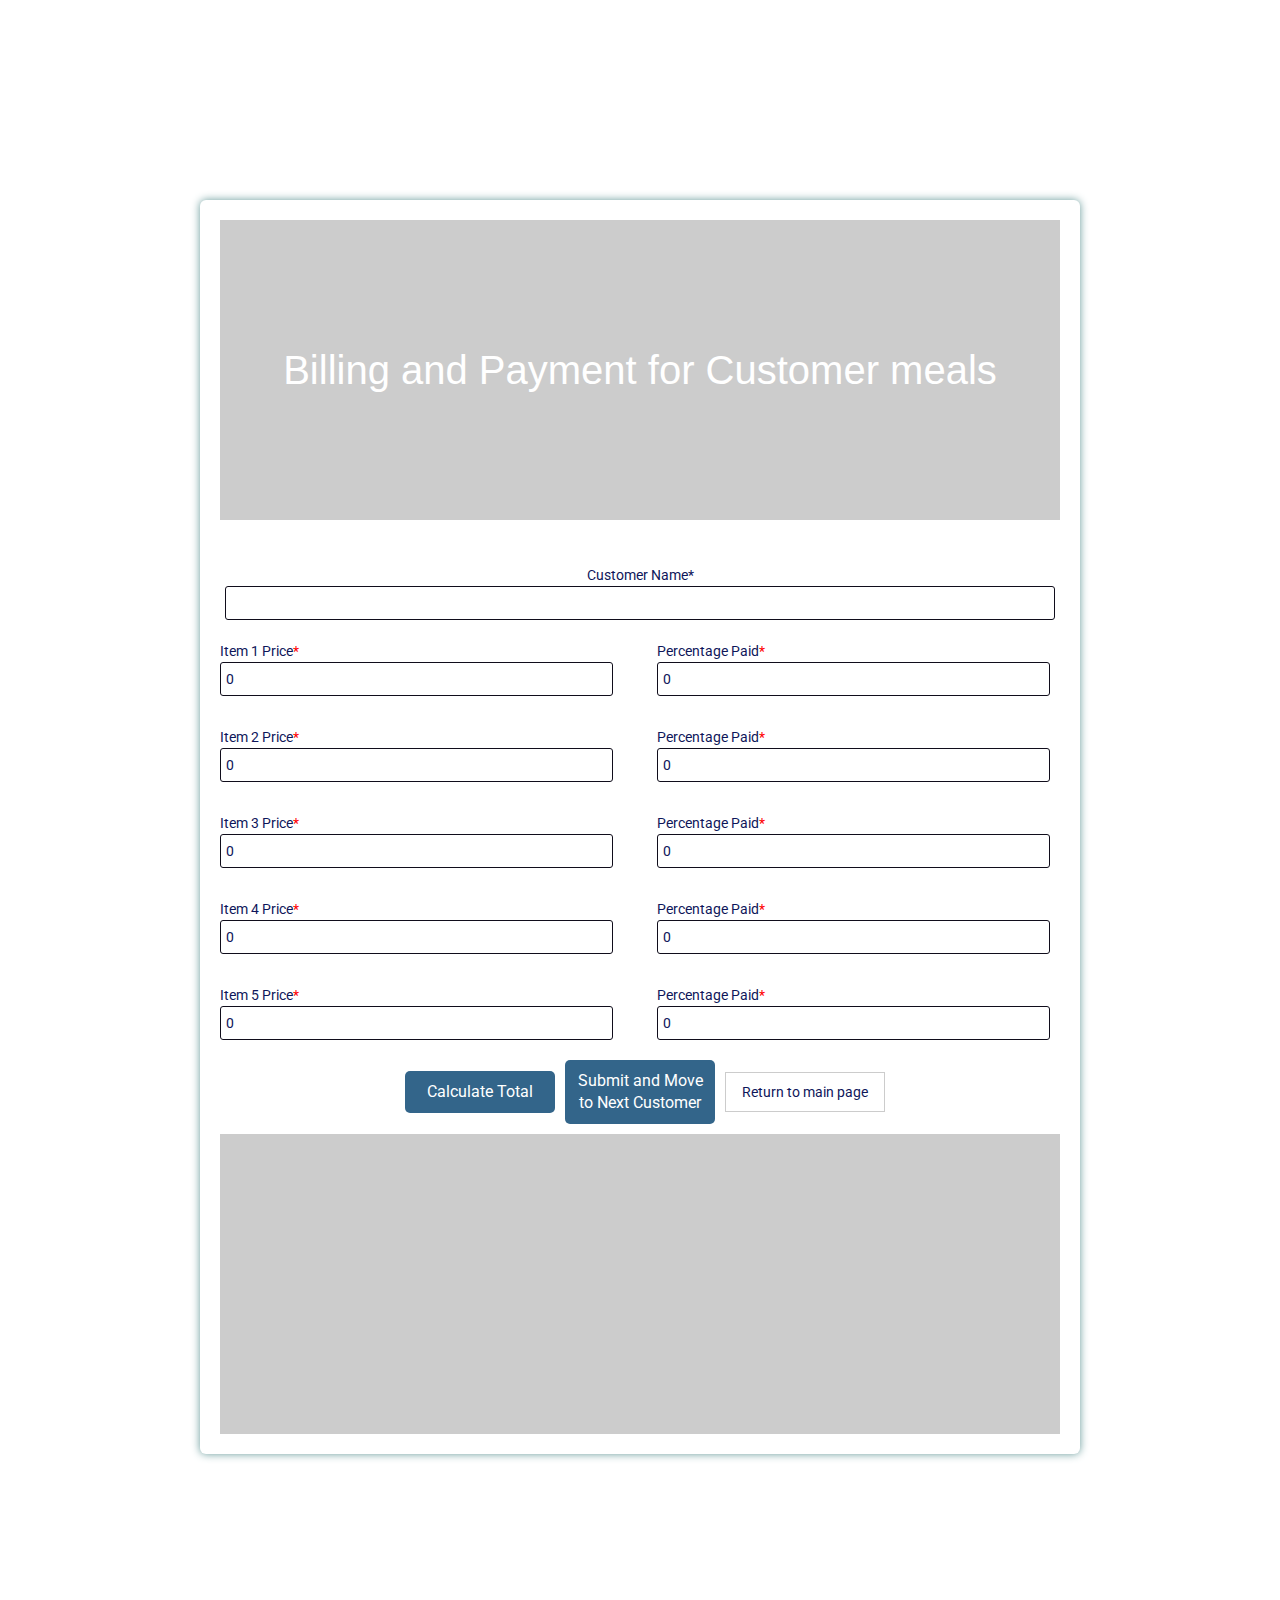
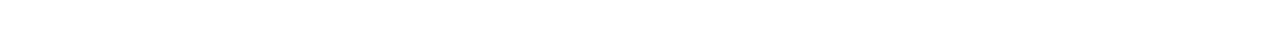
==== billing.html @ f1786926 "added billing system" ====
<!DOCTYPE html>
<html>
  <head>
    <title>Billing</title>
    <link href="https://fonts.googleapis.com/css?family=Roboto:300,400,500,700" rel="stylesheet">
    <link rel="stylesheet" href="https://use.fontawesome.com/releases/v5.5.0/css/all.css" integrity="sha384-B4dIYHKNBt8Bc12p+WXckhzcICo0wtJAoU8YZTY5qE0Id1GSseTk6S+L3BlXeVIU" crossorigin="anonymous">
    <link rel="stylesheet" href="https://www.w3schools.com/w3css/4/w3.css">
    <link rel="stylesheet" href="https://fonts.googleapis.com/css?family=Raleway">
    <link rel="stylesheet" href="css/billing.css">
    <script src="js/billing.js"></script>
    <script src = "https://cdnjs.cloudflare.com/ajax/libs/jquery/3.5.1/jquery.min.js"></script>
    <style>
      html, body {
      min-height: 100%;
      }
      body, div, form, input, select, textarea, label, p { 
      padding: 0;
      margin: 0;
      outline: none;
      font-family: Roboto, Arial, sans-serif;
      font-size: 14px;
      color: rgb(14, 22, 90);
      line-height: 22px;
      }
      h1 {
      position: absolute;
      margin: 0;
      font-size: 40px;
      color: #fff;
      z-index: 2;
      line-height: 83px;
      }
      textarea {
      width: calc(100% - 12px);
      padding: 5px;
      }
      .testbox {
      display: flex;
      justify-content: center;
      align-items: center;
      height: inherit;
      padding: 200px;
      }
      .testbox2 {
      display: flex;
      justify-content: center;
      align-items: center;
      height: inherit;
      }
      form {
      width: 100%;
      padding: 20px;
      border-radius: 6px;
      background: #fff;
      box-shadow: 0 0 8px  #669999; 
      }
      .banner {
      position: relative;
      height: 300px;
      background-image: url("/uploads/media/default/0001/02/2d2ed84e0a2678357d5885b627ccd03a35d3c54c.jpeg");  
      background-size: cover;
      display: flex;
      justify-content: center;
      align-items: center;
      text-align: center;
      }
      .banner::after {
      content: "";
      background-color: rgba(0, 0, 0, 0.2); 
      position: absolute;
      width: 100%;
      height: 100%;
      }
      input, select, textarea {
      margin-bottom: 10px;
      border: 1px solid rgb(16, 13, 27);
      border-radius: 3px;
      }
      input {
      width: calc(100% - 10px);
      padding: 5px;
      }
      input[type="date"] {
      padding: 4px 5px;
      }
      textarea {
      width: calc(100% - 12px);
      padding: 5px;
      }
      .item:hover p, .item:hover i, .question:hover p, .question label:hover, input:hover::placeholder {
      color:  #669999;
      }
      .item input:hover, .item select:hover, .item textarea:hover {
      border: 1px solid transparent;
      box-shadow: 0 0 3px 0  #669999;
      color: #669999;
      }
      .item {
      position: relative;
      margin: 10px 0;
      }
      .item span {
      color: red;
      }
      .week {
      display:flex;
      justify-content:space-between;
      }
      .colums {
      display:flex;
      justify-content:space-between;
      flex-direction:row;
      flex-wrap:wrap;
      }
      .colums div {
      width:48%;
      }
      input[type="date"]::-webkit-inner-spin-button {
      display: none;
      }
      .item i, input[type="date"]::-webkit-calendar-picker-indicator {
      position: absolute;
      font-size: 20px;
      color:  #a3c2c2;
      }
      .item i {
      right: 1%;
      top: 30px;
      z-index: 1;
      }
      input[type=radio], input[type=checkbox]  {
      display: none;
      }
      label.radio {
      position: relative;
      display: inline-block;
      margin: 5px 20px 15px 0;
      cursor: pointer;
      }
      .question span {
      margin-left: 30px;
      }
      .question-answer label {
      display: block;
      }
      label.radio:before {
      content: "";
      position: absolute;
      left: 0;
      width: 17px;
      height: 17px;
      border-radius: 50%;
      border: 2px solid #ccc;
      }
      input[type=radio]:checked + label:before, label.radio:hover:before {
      border: 2px solid  #669999;
      }
      label.radio:after {
      content: "";
      position: absolute;
      top: 6px;
      left: 5px;
      width: 8px;
      height: 4px;
      border: 3px solid  #669999;
      border-top: none;
      border-right: none;
      transform: rotate(-45deg);
      opacity: 0;
      }
      input[type=radio]:checked + label:after {
      opacity: 1;
      }
      .flax {
      display:flex;
      justify-content:space-around;
      }
      .btn-block {
      margin-top: 10px;
      display: inline-block;
      margin:0 0 10px 10px;
      text-align: center;
      }
      button {
      width: 150px;
      padding: 10px;
      border: none;
      border-radius: 5px; 
      background:  #33658A;
      font-size: 16px;
      color: #fff;
      cursor: pointer;
      }
      button:hover {
      background:  #33658A;
      }
      @media (min-width: 568px) {
      .name-item, .city-item {
      display: flex;
      flex-wrap: wrap;
      justify-content: space-between;
      }
      .name-item input, .name-item div {
      width: calc(50% - 20px);
      }
      .name-item div input {
      width:97%;}
      .name-item div label {
      display:block;
      padding-bottom:5px;
      }
      }
    </style>
  </head>
  <body>
    <div class="testbox">
      <form action="/">
        <div class="banner">
          <h1>Billing and Payment for Customer meals</h1>
        </div>
        <br/>
        <p>
        </p>
        <br/>
        <div class="customername">
            <label for="fname"> Customer Name<span>*</span></label>
            <input id="cname" type="text" name="cname" required/>
        </div>
        <div class="colums">
          
          <div class="item">
            <label for="lname"> Item 1 Price<span>*</span></label>
            <input id="price1" type="number" class = "price" value = 0 step="0.01" name="lname" required/>
          </div>
          <div class="item">
            <label for="title">Percentage Paid<span>*</span></label>
            <input id="percent1" type="number" class = "price" value = 0 step="0.01" name="title" required/>
          </div>
          <div class="item">
            <label for="org">Item 2 Price<span>*</span></label>
            <input id="price2" type="number" step="0.01" value = 0 name="org" required/>
          </div>
          <div class="item">
            <label for="eaddress">Percentage Paid<span>*</span></label>
            <input id="percent2" type="number" step="0.01" value = 0 name="eaddress" required/>
          </div>
          <div class="item">
            <label for="phone">Item 3 Price<span>*</span></label>
            <input id="price3" type="number" step="0.01" value = 0 name="phone" required/>
          </div>
          <div class="item">
            <label for="fax">Percentage Paid<span>*</span></label>
            <input id="percent3" type="number" step="0.01" value = 0 name="fax" required/>
          </div>
          <div class="item">
            <label for="address1">Item 4 Price<span>*</span></label>
            <input id="price4" type="number" step="0.01" value = 0 name="address1" required/>
          </div>
          <div class="item">
            <label for="address2">Percentage Paid<span>*</span></label>
            <input id="percent4" type="number" step="0.01" value = 0 name="address2" required/>
          </div>
          <div class="item">
            <label for="city">Item 5 Price<span>*</span></label>
            <input id="price5" type="number" step="0.01" value = 0 name="city" required/>
          </div>
          <div class="item">
            <label for="state">Percentage Paid<span>*</span></label>
            <input id="percent5" type="number" step="0.01" value = 0 name="state" required/>
          </div>
        </div>
        <div class = "testbox2">
            <div class="btn-block">
                <button type="button" onclick="javascript:calculateTotal()" href="/">Calculate Total</button>
              </div>
        <div class="btn-block">
          <button type="reset" onclick="javascript:completebilling()" href="/">Submit and Move to Next Customer</button>
        </div>
        <div class="btn-block">
            <div class="w3-bar w3-border">
          <a href="mainpage.html" class="w3-bar-item w3-button w3-hide-small">Return to main page</a>
            </div>
        </div>
        </div>
        <div class = "banner" >
            <h1><span id = "total_value"> </h1>
           </div>
      </form>
       
    </div>
  </body>
</html>
---- css/billing.css ----
.customername{
    text-align:center;
  }
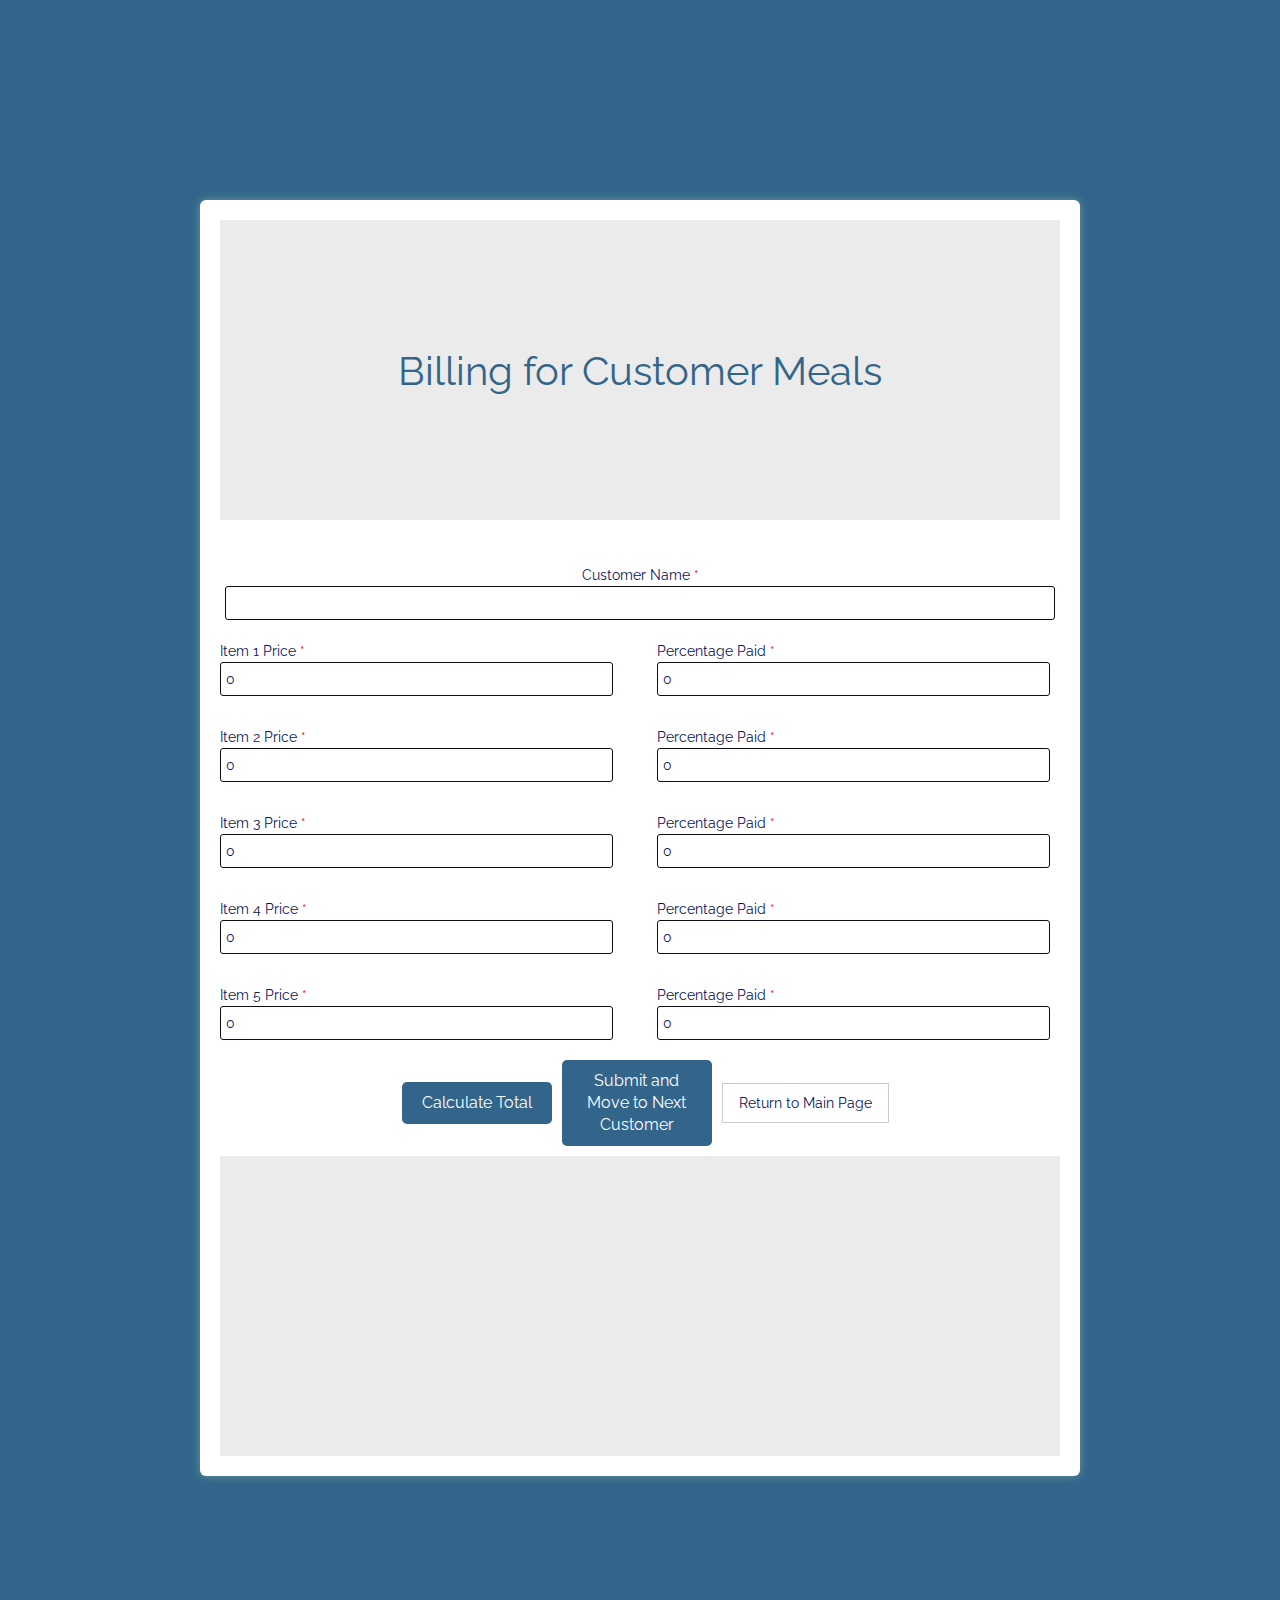
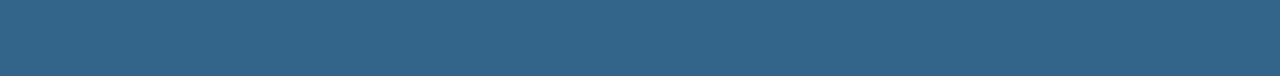
==== commit b656a82d: "Made aesthetic changes" ====
--- a/billing.html
+++ b/billing.html
@@ -1,7 +1,7 @@
 <!DOCTYPE html>
 <html>
   <head>
-    <title>Billing</title>
+    <title>Billing Page</title>
     <link href="https://fonts.googleapis.com/css?family=Roboto:300,400,500,700" rel="stylesheet">
     <link rel="stylesheet" href="https://use.fontawesome.com/releases/v5.5.0/css/all.css" integrity="sha384-B4dIYHKNBt8Bc12p+WXckhzcICo0wtJAoU8YZTY5qE0Id1GSseTk6S+L3BlXeVIU" crossorigin="anonymous">
     <link rel="stylesheet" href="https://www.w3schools.com/w3css/4/w3.css">
@@ -17,16 +17,20 @@
       padding: 0;
       margin: 0;
       outline: none;
-      font-family: Roboto, Arial, sans-serif;
+      font-family: "Raleway", Arial, sans-serif;
       font-size: 14px;
       color: rgb(14, 22, 90);
       line-height: 22px;
       }
+      body {
+        background-color: #33658A;
+      }
       h1 {
       position: absolute;
       margin: 0;
       font-size: 40px;
-      color: #fff;
+      font-family: "Raleway", Arial, sans-serif;
+      color: #33658A;
       z-index: 2;
       line-height: 83px;
       }
@@ -66,7 +70,7 @@
       }
       .banner::after {
       content: "";
-      background-color: rgba(0, 0, 0, 0.2); 
+      background-color: #EBEBEB; 
       position: absolute;
       width: 100%;
       height: 100%;
@@ -209,6 +213,9 @@
       display:block;
       padding-bottom:5px;
       }
+      .red {
+        color: red;
+      }
       }
     </style>
   </head>
@@ -216,56 +223,56 @@
     <div class="testbox">
       <form action="/">
         <div class="banner">
-          <h1>Billing and Payment for Customer meals</h1>
+          <h1>Billing for Customer Meals</h1>
         </div>
         <br/>
         <p>
         </p>
         <br/>
         <div class="customername">
-            <label for="fname"> Customer Name<span>*</span></label>
+            <label for="fname">Customer Name <span class="red">*</span></label>
             <input id="cname" type="text" name="cname" required/>
         </div>
         <div class="colums">
           
           <div class="item">
-            <label for="lname"> Item 1 Price<span>*</span></label>
+            <label for="lname">Item 1 Price <span>*</span></label>
             <input id="price1" type="number" class = "price" value = 0 step="0.01" name="lname" required/>
           </div>
           <div class="item">
-            <label for="title">Percentage Paid<span>*</span></label>
+            <label for="title">Percentage Paid <span>*</span></label>
             <input id="percent1" type="number" class = "price" value = 0 step="0.01" name="title" required/>
           </div>
           <div class="item">
-            <label for="org">Item 2 Price<span>*</span></label>
+            <label for="org">Item 2 Price <span>*</span></label>
             <input id="price2" type="number" step="0.01" value = 0 name="org" required/>
           </div>
           <div class="item">
-            <label for="eaddress">Percentage Paid<span>*</span></label>
+            <label for="eaddress">Percentage Paid <span>*</span></label>
             <input id="percent2" type="number" step="0.01" value = 0 name="eaddress" required/>
           </div>
           <div class="item">
-            <label for="phone">Item 3 Price<span>*</span></label>
+            <label for="phone">Item 3 Price <span>*</span></label>
             <input id="price3" type="number" step="0.01" value = 0 name="phone" required/>
           </div>
           <div class="item">
-            <label for="fax">Percentage Paid<span>*</span></label>
+            <label for="fax">Percentage Paid <span>*</span></label>
             <input id="percent3" type="number" step="0.01" value = 0 name="fax" required/>
           </div>
           <div class="item">
-            <label for="address1">Item 4 Price<span>*</span></label>
+            <label for="address1">Item 4 Price <span>*</span></label>
             <input id="price4" type="number" step="0.01" value = 0 name="address1" required/>
           </div>
           <div class="item">
-            <label for="address2">Percentage Paid<span>*</span></label>
+            <label for="address2">Percentage Paid <span>*</span></label>
             <input id="percent4" type="number" step="0.01" value = 0 name="address2" required/>
           </div>
           <div class="item">
-            <label for="city">Item 5 Price<span>*</span></label>
+            <label for="city">Item 5 Price <span>*</span></label>
             <input id="price5" type="number" step="0.01" value = 0 name="city" required/>
           </div>
           <div class="item">
-            <label for="state">Percentage Paid<span>*</span></label>
+            <label for="state">Percentage Paid <span>*</span></label>
             <input id="percent5" type="number" step="0.01" value = 0 name="state" required/>
           </div>
         </div>
@@ -278,7 +285,7 @@
         </div>
         <div class="btn-block">
             <div class="w3-bar w3-border">
-          <a href="mainpage.html" class="w3-bar-item w3-button w3-hide-small">Return to main page</a>
+          <a href="mainpage.html" class="w3-bar-item w3-button w3-hide-small">Return to Main Page</a>
             </div>
         </div>
         </div>
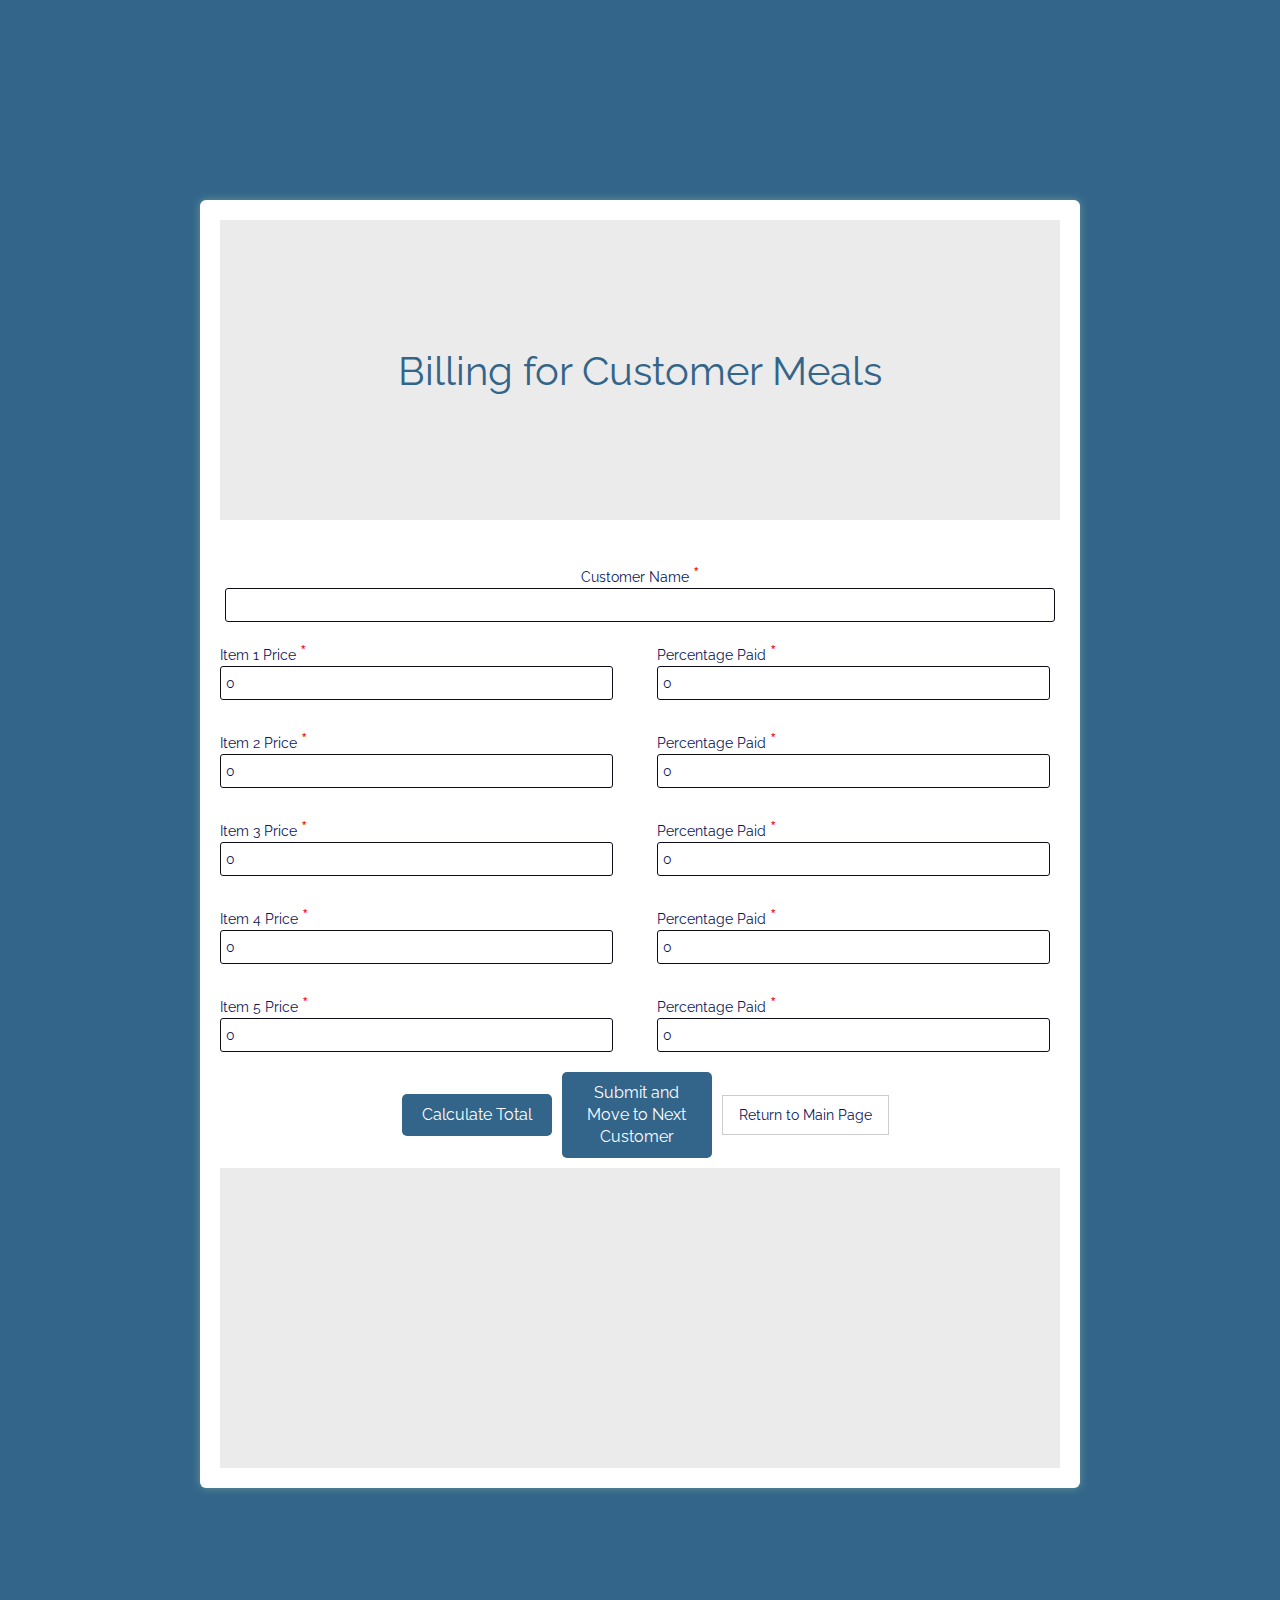
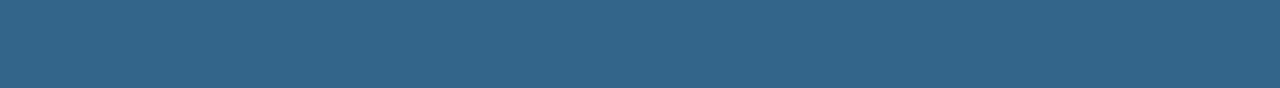
==== commit 100eba55: "Make asterisk bigger" ====
--- a/billing.html
+++ b/billing.html
@@ -105,6 +105,7 @@
       }
       .item span {
       color: red;
+      font-size: 20px;
       }
       .week {
       display:flex;
@@ -215,6 +216,7 @@
       }
       .red {
         color: red;
+        font-size: 20px;
       }
       }
     </style>
